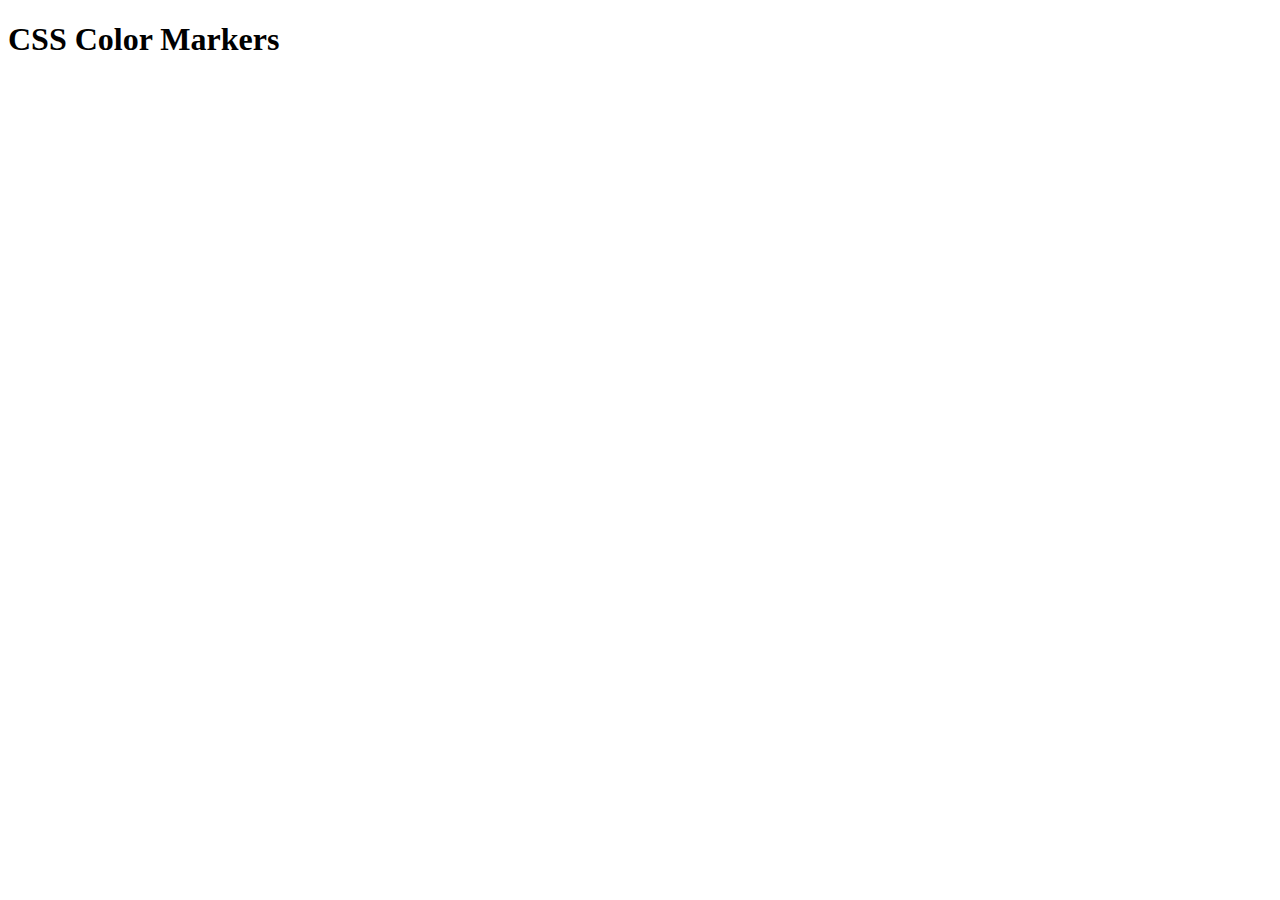
==== color-markers/index.html @ ff2e02e9 "Create index.html" ====
<!DOCTYPE html>
<html lang="en">
  <head>
    <meta charset="utf-8">
    <meta name="viewport" content="width=device-width, initial-scale=1.0">
    <title>Colored Markers</title>
    <link rel="stylesheet" href="styles.css">
  </head>
  <body>
    <h1>CSS Color Markers</h1>
    <div class="container">
      <div class="marker red">
        <div class="cap"></div>
        <div class="sleeve"></div>
      </div>
      <div class="marker green">
        <div class="cap"></div>
        <div class="sleeve"></div>
      </div>
      <div class="marker blue">
        <div class="cap"></div>
        <div class="sleeve"></div>
      </div>
    </div>
  </body>
</html>
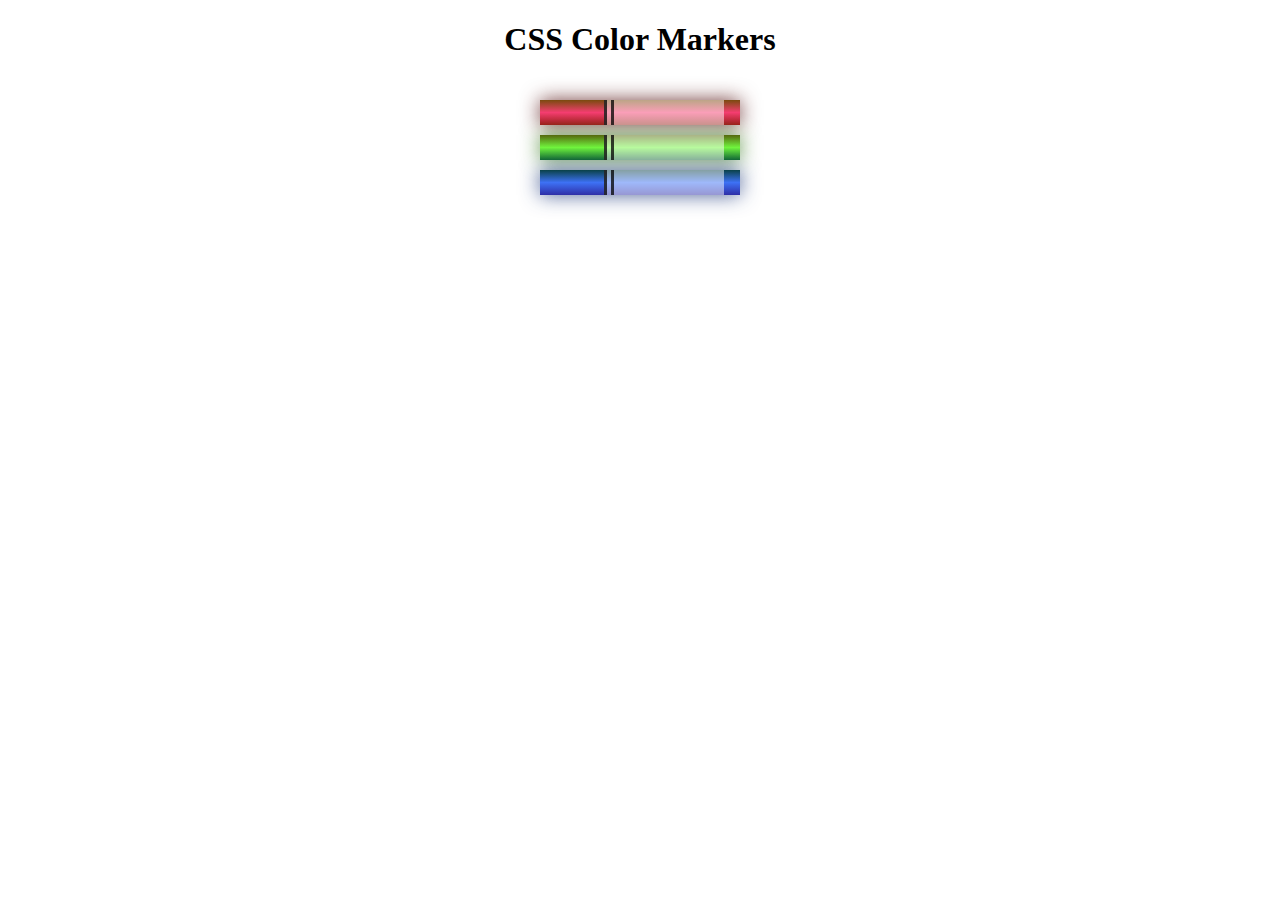
==== commit 80407f7c: "CSS div, color, gradient and shadow properties" ====
--- a/color-markers/index.html
+++ b/color-markers/index.html
@@ -1,4 +1,5 @@
 <!DOCTYPE html>
+
 <html lang="en">
   <head>
     <meta charset="utf-8">
--- a/color-markers/styles.css
+++ b/color-markers/styles.css
@@ -0,0 +1,45 @@
+h1 {
+  text-align: center;
+}
+
+.container {
+  background-color: rgb(255, 255, 255);
+  padding: 10px 0;
+}
+
+.marker {
+  width: 200px;
+  height: 25px;
+  margin: 10px auto;
+}
+
+.cap {
+  width: 60px;
+  height: 25px;
+}
+
+.sleeve {
+  width: 110px;
+  height: 25px;
+  background-color: rgba(255, 255, 255, 0.5);
+  border-left: 10px double rgba(0, 0, 0, 0.75);
+}
+
+.cap, .sleeve {
+  display: inline-block;
+}
+
+.red {
+  background: linear-gradient(rgb(122, 74, 14), rgb(245, 62, 113), rgb(162, 27, 27));
+  box-shadow: 0 0 20px 0 rgba(83, 14, 14, 0.8);
+}
+
+.green {
+  background: linear-gradient(#55680D, #71F53E, #116C31);
+  box-shadow: 0 0 20px 0 #3B7E20CC;
+}
+
+.blue {
+  background: linear-gradient(hsl(186, 76%, 16%), hsl(223, 90%, 60%), hsl(240, 56%, 42%));
+  box-shadow: 0 0 20px 0 hsl(223, 59%, 31%, 0.8);
+}
